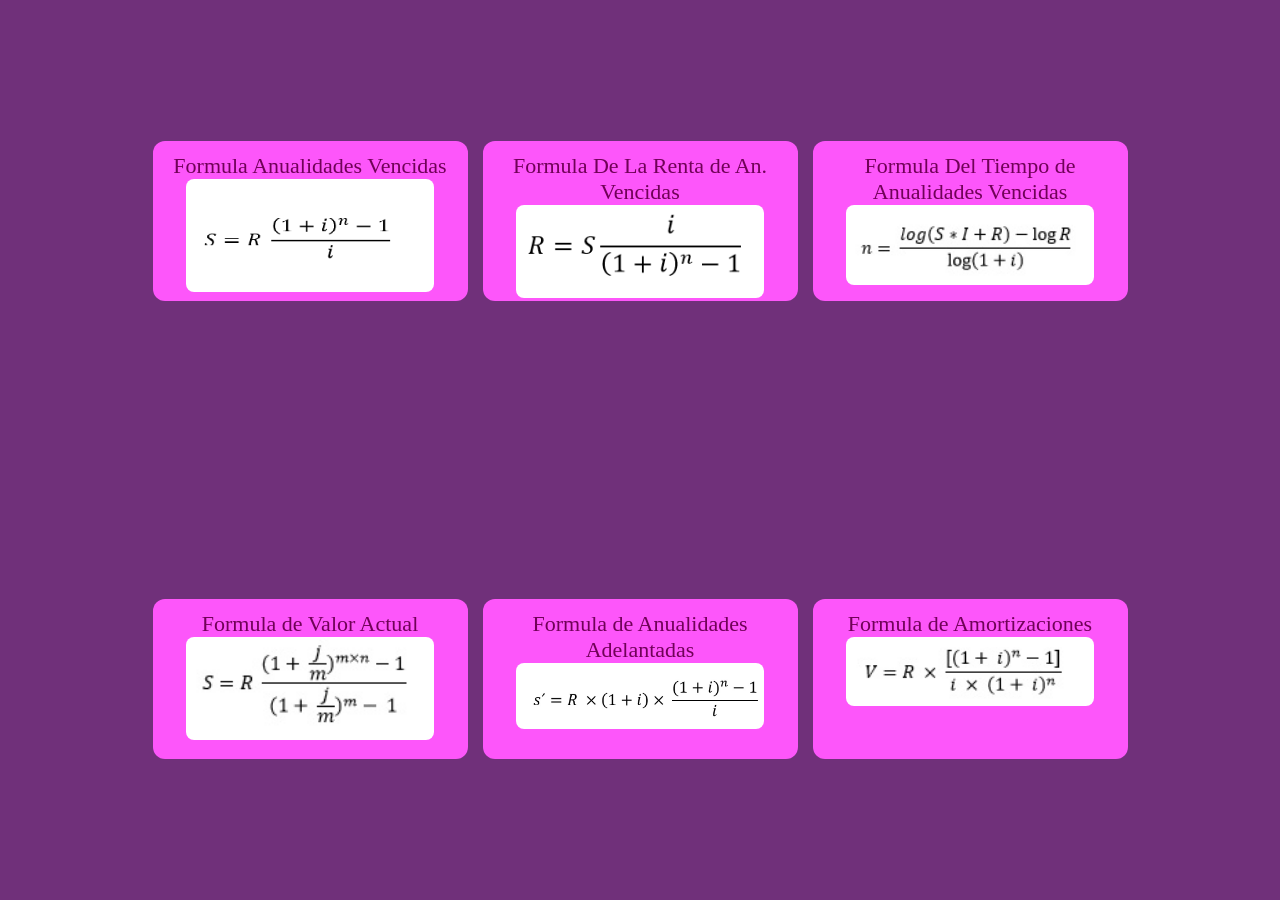
==== index.html @ da27d08b "Add files via upload" ====
<!DOCTYPE html>
<html lang="en">
<head>
    <link rel="stylesheet" href="./css/style.css">
    <meta charset="UTF-8">
    <meta name="viewport" content="width=device-width, initial-scale=1.0">
    <title>Calculadora de Anualidades</title>
</head>
<body>
     <main>
         <div class="contenedor">
             <a href="./paginas/anualidadesvencidas.html">
                 Formula Anualidades Vencidas
                 <img src="./imagenes/anualidades_adelantadas.png" alt="Formula Anualidades Vencidas">
                </a>
         </div>
         <div class="contenedor">
            <a href="./paginas/anualidadesvencidasrenta.html">
                Formula De La Renta de An. Vencidas
                <img src="./imagenes/anualidadesvencidas.png" alt="Formula de la Renta">
               </a>
        </div>
        <div class="contenedor">
            <a href="./paginas/tiempo_anuadelantadas.html">
                Formula Del Tiempo de Anualidades Vencidas
                <img src="./imagenes/f_tiempo_anualidades_vencidas.jpg" alt="Formula Anualidades Vencidas">
               </a>
        </div>
        <div class="contenedor">
            <a href="./paginas/FormulaDelValorActual.html">
                Formula de Valor Actual
                <img src="./imagenes/f_valor_actual.jpg" alt="Formula Anualidades Vencidas">
               </a>
        </div>
        <div class="contenedor">
            <a href="./paginas/FormuladeanAdelantadas.html">
                Formula de Anualidades Adelantadas
                <img src="./imagenes/anualidades_adelantadas.jpg" alt="Formula Anualidades Adelantadas">
               </a>
        </div>
        <div class="contenedor">
             <a href="./paginas/FormulaAmortizacion.html">
                 Formula de Amortizaciones
                 <img src="./imagenes/f_amortizaciones.jpg" alt="Formula Anualidades Vencidas">
                </a>
         </div>

            </main>
</body>
</html>
---- css/style.css ----
:root{
    --fondo:#70307a;
    --primario:#fd56fa;
    --fuente:#700257;
    --fuente-claro:#e9dee1;

}

body{
    background-color: var(--fondo) ;
    margin: 0;
    padding: 0;

}

main{  
    height: 100vh;
    display: flex;
    justify-content: center;
    align-items: center;
    flex-wrap: wrap;
    gap: 15px;

}

.contenedor{
    width: 315px;
    height: 160px;
    background-color: var(--primario);
    border-radius: 12px;
    border: 12px;
    padding: 12px;
    box-sizing: border-box;
    text-align: center;
    
}

.contenedor a {
    color: var(--fuente);
    font-size: 22px;
    text-decoration: none;
}

.contenedor:hover{
    box-shadow: 5px 5px 50px var(--fuente-claro);
}

.contenedor a img{
    width: 85%;
    border-radius: 8px;
}

section{
    width: 100vw;
    height: 100vh;
    display: flex;
    flex-direction: column;
    align-items: center;
    justify-content: center;
}

section img{
    width: 375px;
    border-radius: 8px;
}

h2{
    color: var(--fuente);
}

form{
    color: var(--fuente);
    font-size: 20px;
}

input{
    width: 100px;
    height: 50px;
    border: 1px solid var(--funte);
    border-radius: 8px;
    font-size: 20px;
    padding-left: 17px;
    margin: 5px;
}

#res-anualidades-vencidas{
    width: 120px;
    height: 50px;
    border: 1px solid var(--funte);
    border-radius: 8px;
    font-size: 20px;
    padding-left: 17px;
    margin: 5px 0 0 5px;
    text-align: center;
    padding-top: 5px;
    box-sizing: border-box;
    background-color: var(--fuente);
    color: var(--primario);
}

input:focus{
    outline: 5px solid var(--primario);
    border-radius: 8px;   
}

.boton-regresar{
    display: block;
    width: 120px;
    height: 50px;
    background-color: var(--primario);
    border-radius: 8px;
    text-align: center;
    padding-top: 10px;
    box-sizing: border-box;
    color: var(--fondo);
    text-decoration: none;
}

.boton-regresar:hover{
    box-shadow: 5px 5px 50px var(--fuente-claro);

}
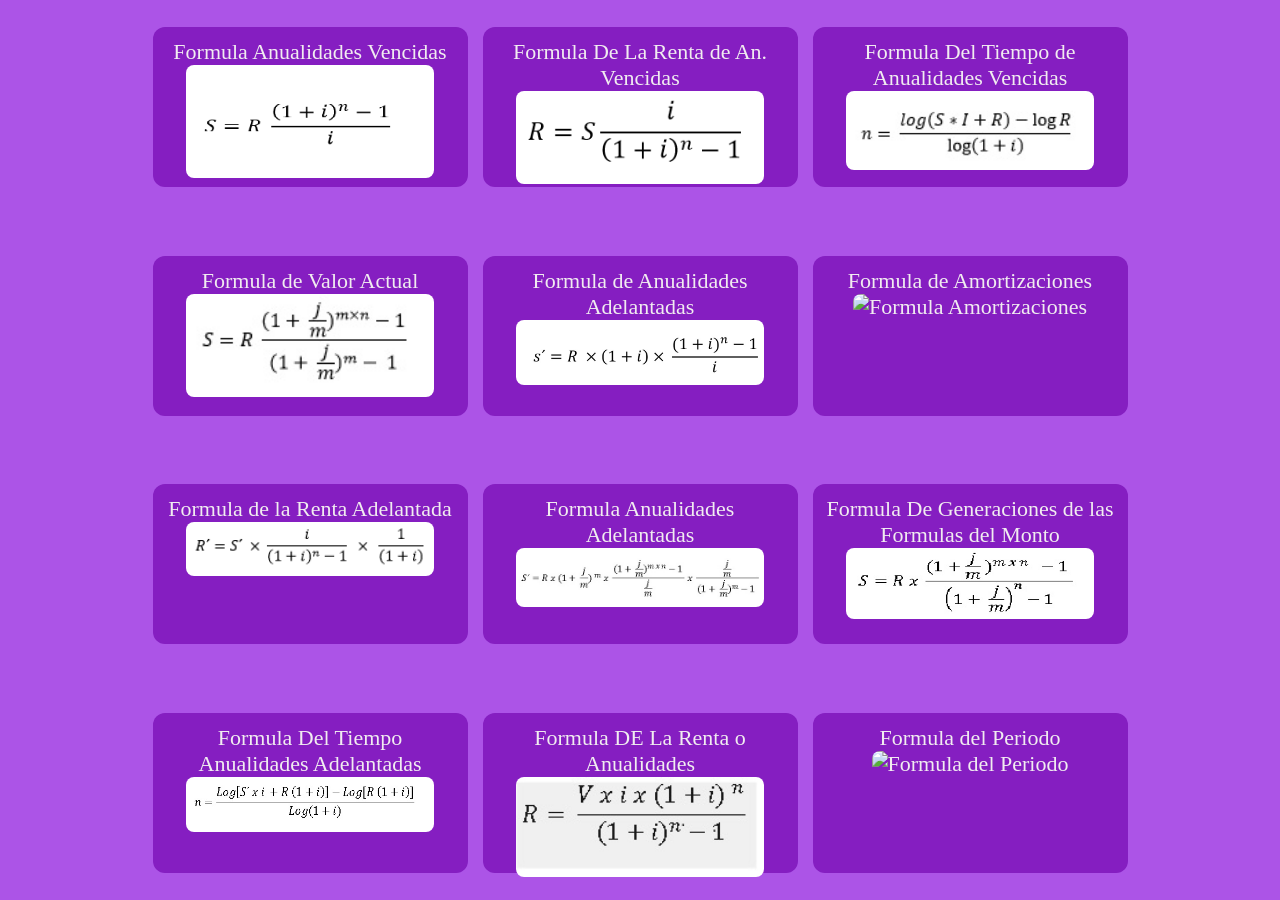
==== commit 29b73a9b: "Add files via upload" ====
--- a/index.html
+++ b/index.html
@@ -23,13 +23,13 @@
         <div class="contenedor">
             <a href="./paginas/tiempo_anuadelantadas.html">
                 Formula Del Tiempo de Anualidades Vencidas
-                <img src="./imagenes/f_tiempo_anualidades_vencidas.jpg" alt="Formula Anualidades Vencidas">
+                <img src="./imagenes/f_tiempo_anualidades_vencidas.jpg" alt="Formula Del Tiempo de Anualidades Vencidas">
                </a>
         </div>
         <div class="contenedor">
             <a href="./paginas/FormulaDelValorActual.html">
                 Formula de Valor Actual
-                <img src="./imagenes/f_valor_actual.jpg" alt="Formula Anualidades Vencidas">
+                <img src="./imagenes/f_valor_actual.jpg" alt="Formula de valor Actual">
                </a>
         </div>
         <div class="contenedor">
@@ -41,10 +41,59 @@
         <div class="contenedor">
              <a href="./paginas/FormulaAmortizacion.html">
                  Formula de Amortizaciones
-                 <img src="./imagenes/f_amortizaciones.jpg" alt="Formula Anualidades Vencidas">
+                 <img src="./imagenes/f_amortizaciones.jpg." alt="Formula Amortizaciones">
+                </a>
+         </div>
+          
+
+        </div>
+        <div class="contenedor">
+             <a href="./paginas/FormulaRentaAdelantada.html">
+                 Formula de la Renta Adelantada
+                 <img src="./imagenes/f_renta_anualidades_adelantadas.jpg.jpg" alt="Formula de la Renta Adelantada">
                 </a>
          </div>
 
+
+        </div>
+        <div class="contenedor">
+             <a href="./paginas/FormulaAnualidadesAdelantadas.html">
+                Formula Anualidades Adelantadas
+                 <img src="./imagenes/f_anualidades_adelantadas4.jpg" alt="Formula Anualidades Adelantadas">
+                </a>
+         </div>
+
+        </div>
+        <div class="contenedor">
+             <a href="./paginas/FormulaDeGeneracionesDeLasFormulasDelMonto.html">
+                Formula De Generaciones de las Formulas del Monto
+                 <img src="./imagenes/f_generalizacin_de_las_formulas_del_monto.jpg.jpg" alt="Formula De Generaciones de las Formulas del Monto">
+                </a>
+         </div>
+
+        </div>
+        <div class="contenedor">
+             <a href="./paginas/FormulaDelTiempoAnualidadesAdelantadas.html">
+                Formula Del Tiempo Anualidades Adelantadas
+                 <img src="./imagenes/f_del_tiempo_anualidades_adelantadas.jpg" alt="Formula Del Tiempo Anualidades Adelantadas">
+                </a>
+         </div>
+
+        </div>
+        <div class="contenedor">
+             <a href="./paginas/Fumula_De_La_Renta_O_Anualidades.html">
+                 Formula DE La Renta o Anualidades
+                 <img src="./imagenes/f_renta_o_anualidades2.jpg.jpg" alt="Formula De la Renta o Anualidades">
+                </a>
+         </div>
+
+        </div>
+        <div class="contenedor">
+             <a href="./paginas/FormulaDelPeriodo.html">
+                 Formula del Periodo
+                 <img src="./imagenes/f_periodo.jpg." alt="Formula del Periodo">
+                </a>
+         </div>
             </main>
 </body>
 </html>
--- a/css/style.css
+++ b/css/style.css
@@ -1,7 +1,7 @@
 :root{
-    --fondo:#70307a;
-    --primario:#fd56fa;
-    --fuente:#700257;
+    --fondo:#ac54e7;
+    --primario:#851ec1;
+    --fuente:#f1ecf0;
     --fuente-claro:#e9dee1;
 
 }
